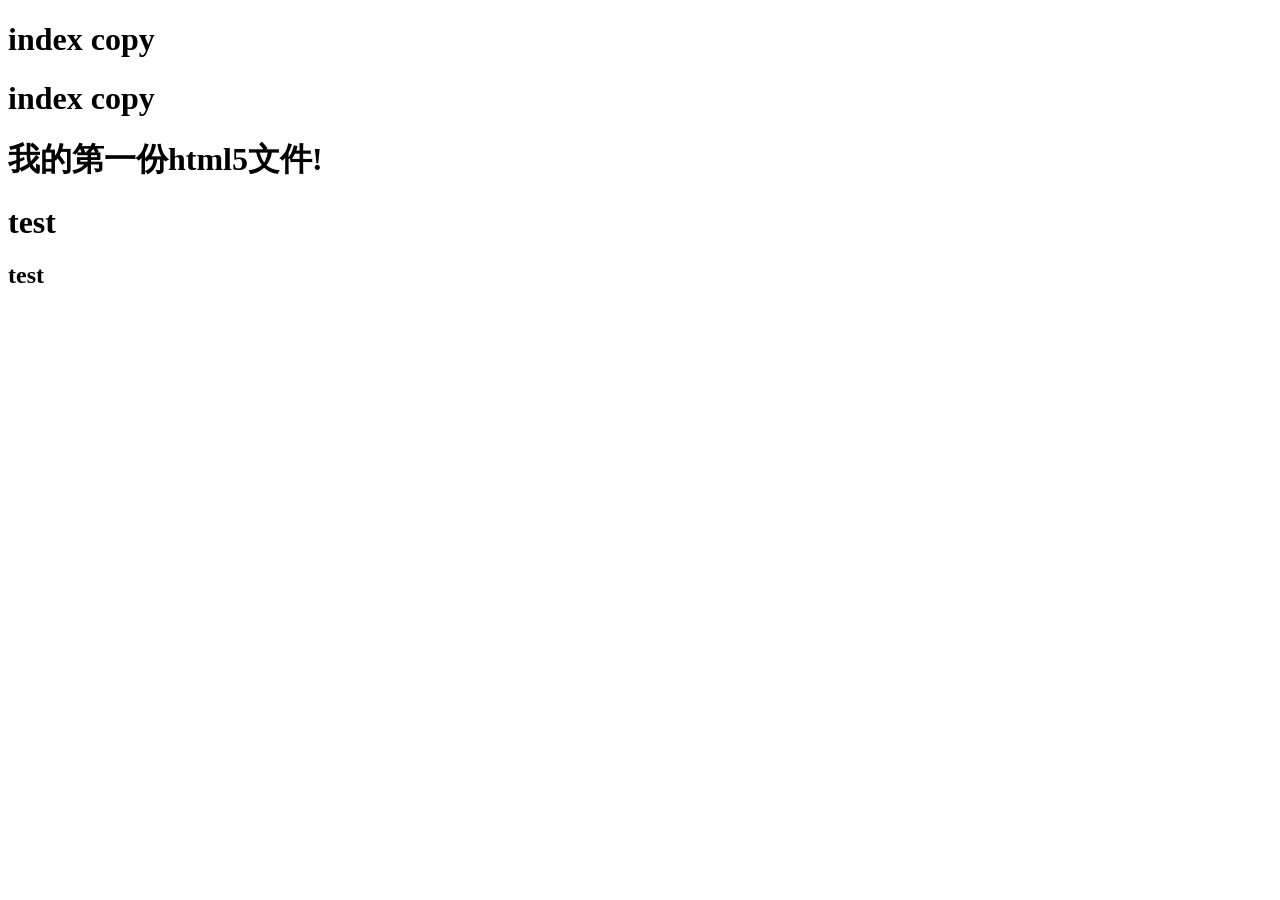
==== index.html @ c9bbd4a9 "1" ====
<!DOCTYPE html>
<html lang="zh">
<head>
    <meta charset="UTF-8">
    <meta name="viewport" content="width=device-width, initial-scale=1.0">
    <title>我的第一份html5文件</title>
</head>
<body>
        <h1>index copy</h1>
        <h1>index copy</h1>
        <h1>我的第一份html5文件!</h1>
        <h1>test</h1>
        <h2>test</h2>

</body>
</html>
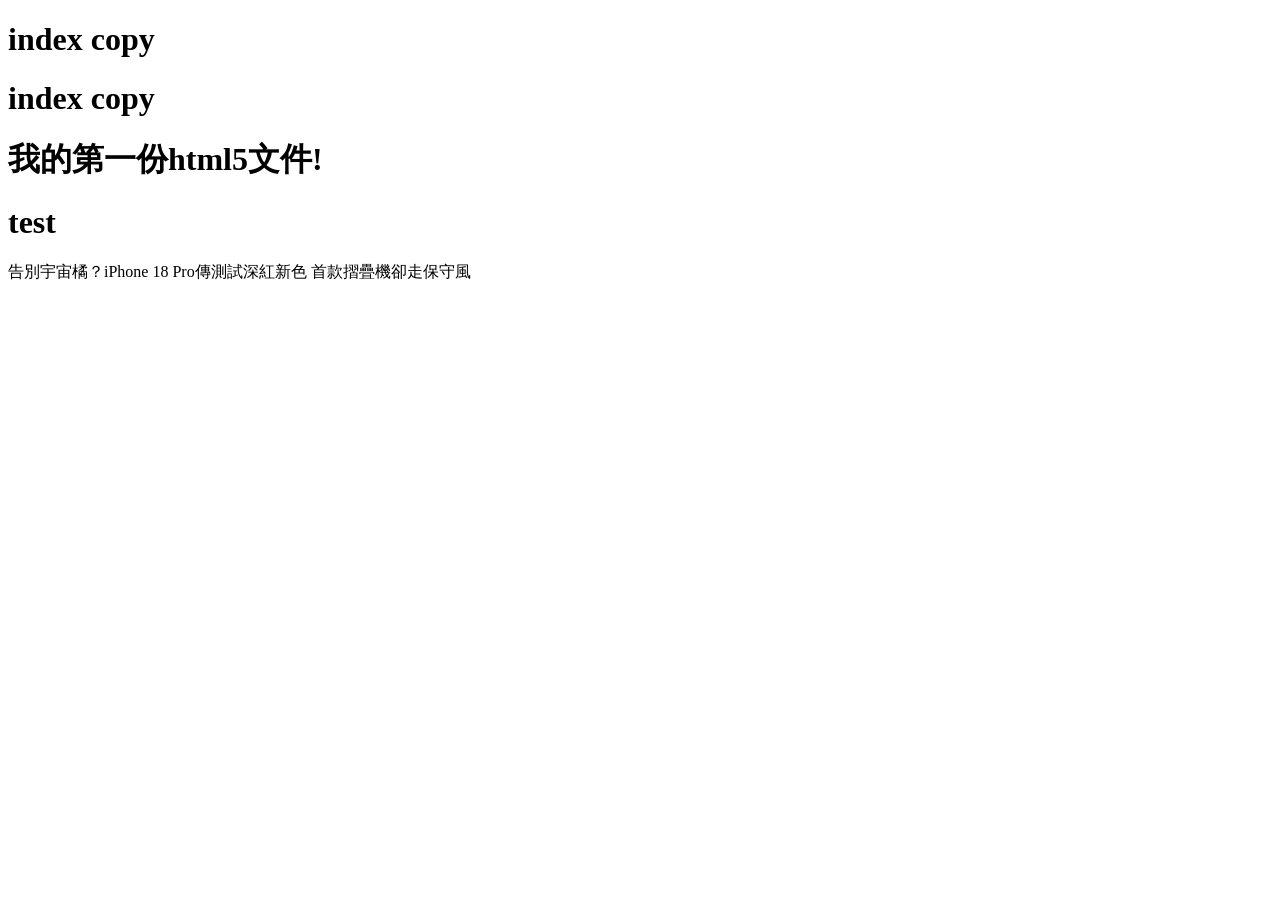
==== commit a12db4d0: "Update index.html" ====
--- a/index.html
+++ b/index.html
@@ -3,14 +3,14 @@
 <head>
     <meta charset="UTF-8">
     <meta name="viewport" content="width=device-width, initial-scale=1.0">
-    <title>我的第一份html5文件</title>
+    <title>蘋果 iPhone</title>
 </head>
 <body>
         <h1>index copy</h1>
         <h1>index copy</h1>
         <h1>我的第一份html5文件!</h1>
         <h1>test</h1>
-        <h2>test</h2>
+        <p>告別宇宙橘？iPhone 18 Pro傳測試深紅新色 首款摺疊機卻走保守風 </p>
 
 </body>
-</html>+</html>
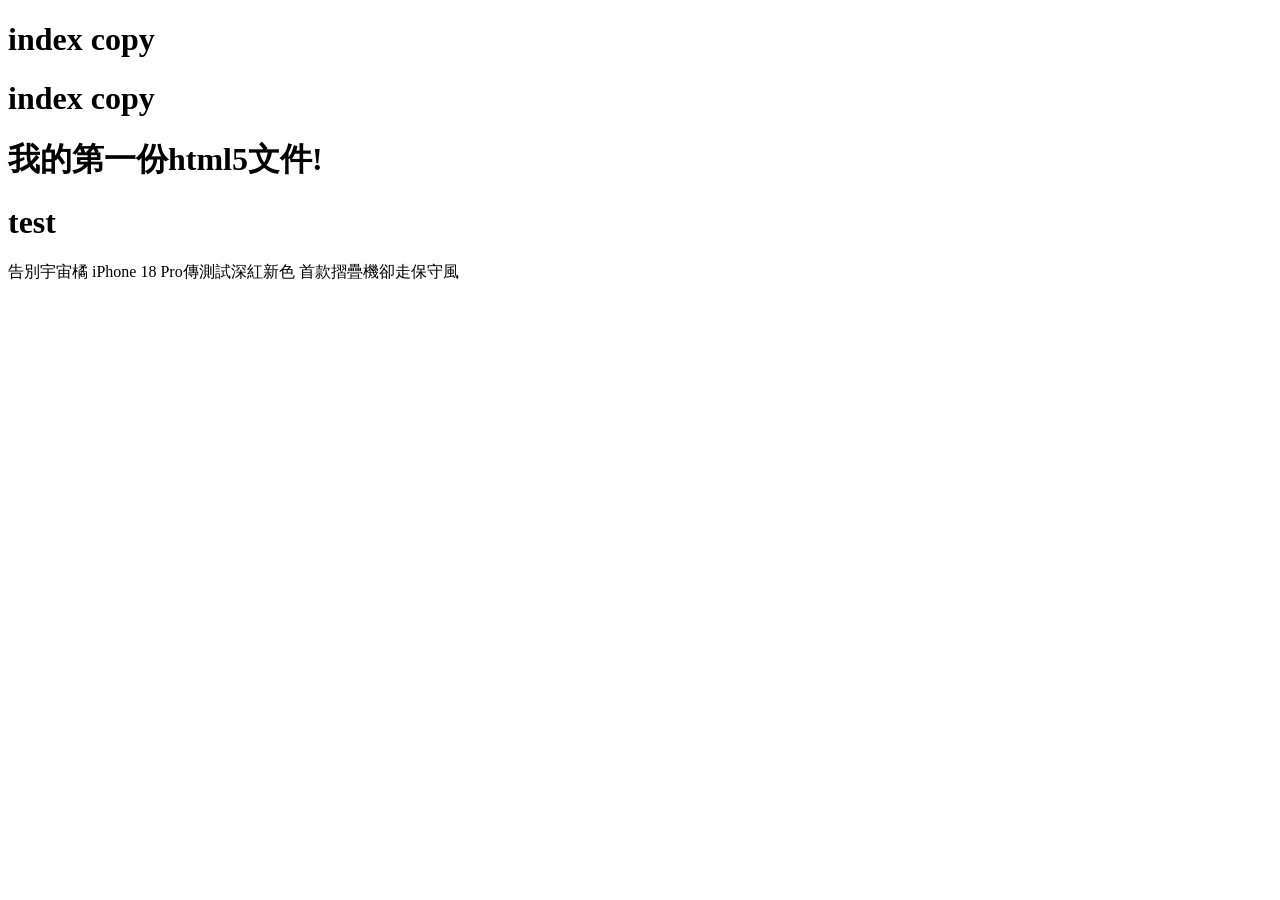
==== commit 5f6515a0: "2" ====
--- a/index.html
+++ b/index.html
@@ -10,7 +10,7 @@
         <h1>index copy</h1>
         <h1>我的第一份html5文件!</h1>
         <h1>test</h1>
-        <p>告別宇宙橘？iPhone 18 Pro傳測試深紅新色 首款摺疊機卻走保守風 </p>
+        <p>告別宇宙橘 iPhone 18 Pro傳測試深紅新色 首款摺疊機卻走保守風 </p>
 
 </body>
 </html>
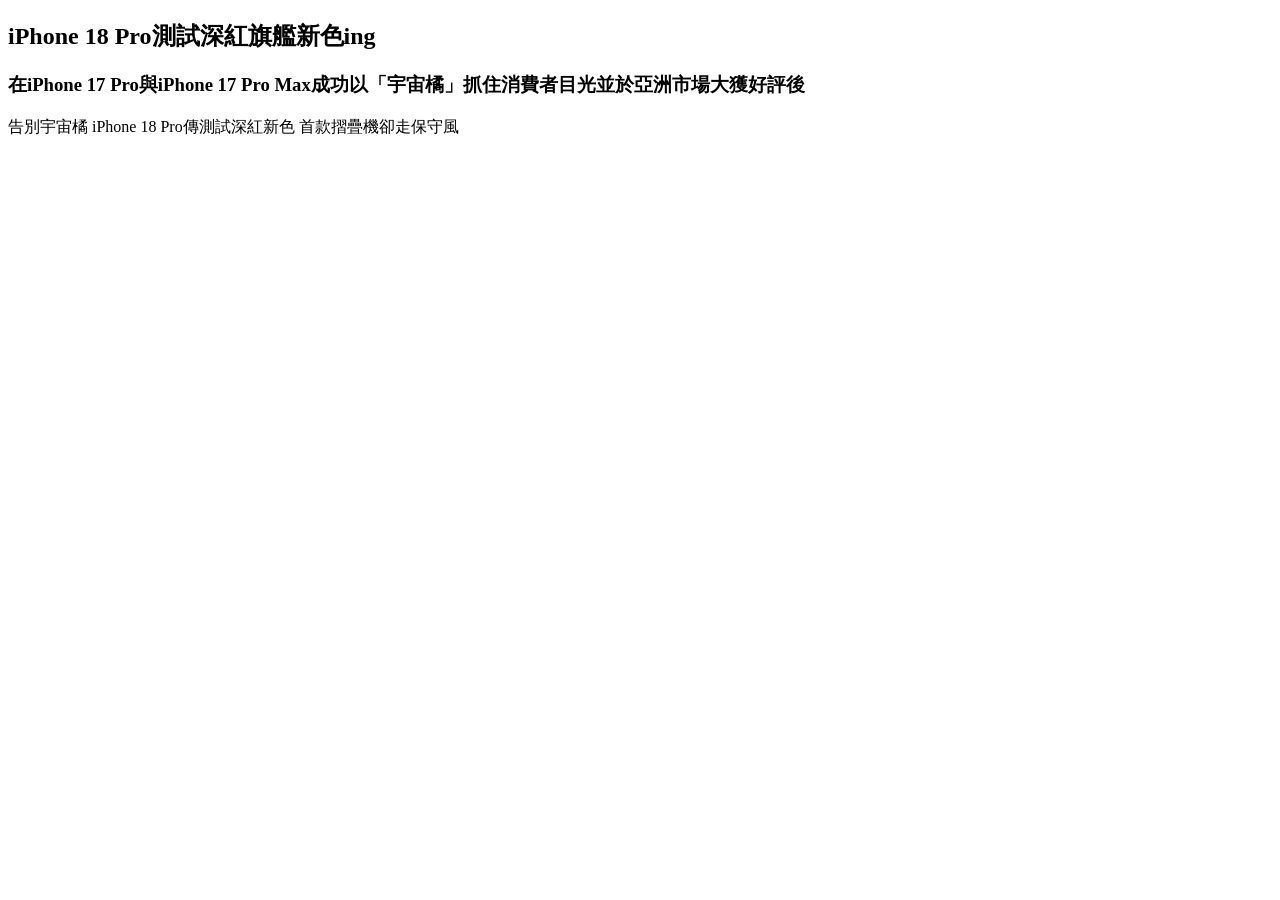
==== commit 70b053ae: "Update index.html" ====
--- a/index.html
+++ b/index.html
@@ -6,10 +6,8 @@
     <title>蘋果 iPhone</title>
 </head>
 <body>
-        <h1>index copy</h1>
-        <h1>index copy</h1>
-        <h1>我的第一份html5文件!</h1>
-        <h1>test</h1>
+        <h2>iPhone 18 Pro測試深紅旗艦新色ing</h2>
+        <h3>在iPhone 17 Pro與iPhone 17 Pro Max成功以「宇宙橘」抓住消費者目光並於亞洲市場大獲好評後</h3>
         <p>告別宇宙橘 iPhone 18 Pro傳測試深紅新色 首款摺疊機卻走保守風 </p>
 
 </body>
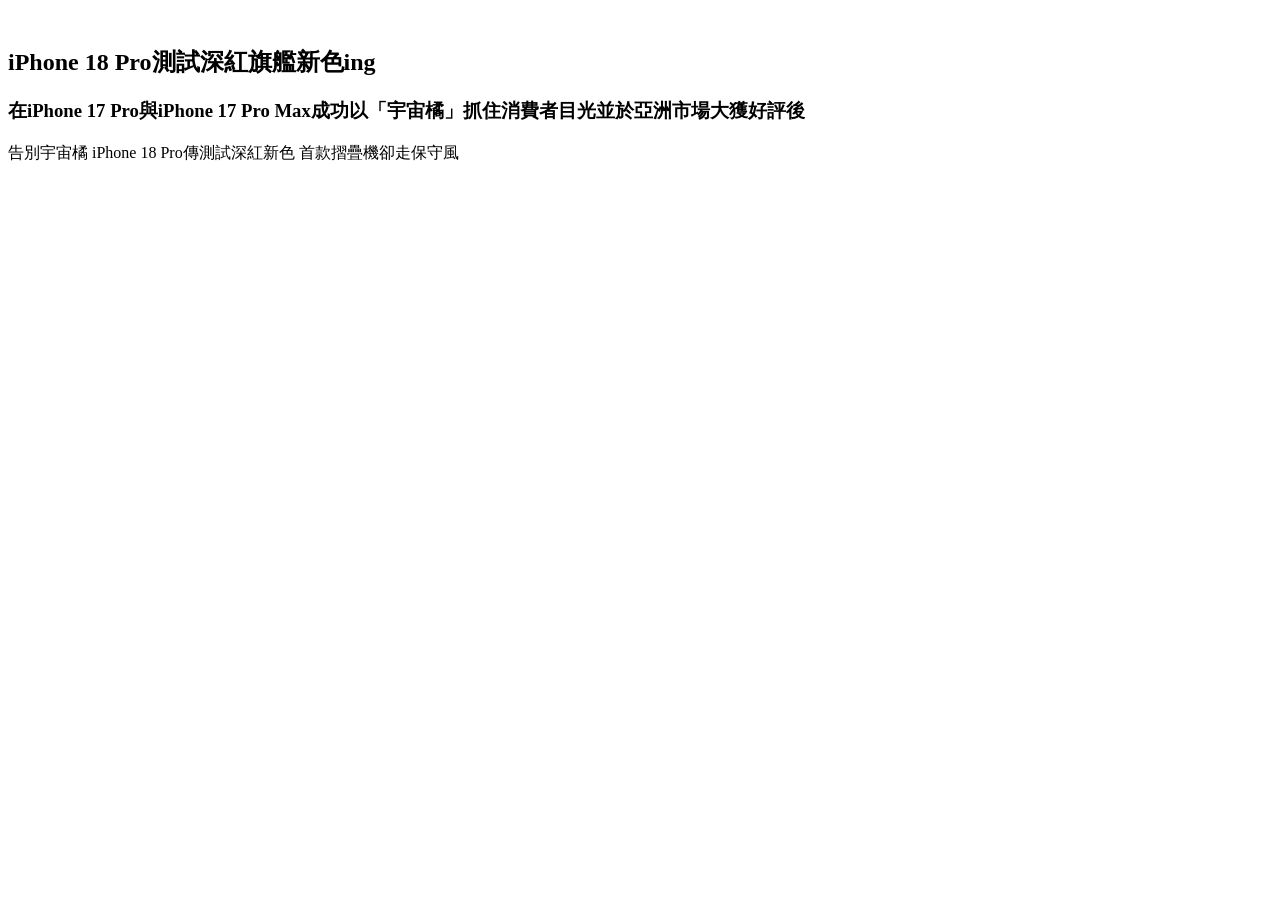
==== commit c76f08fd: "3" ====
--- a/index.html
+++ b/index.html
@@ -6,6 +6,8 @@
     <title>蘋果 iPhone</title>
 </head>
 <body>
+    <img src="https://picsum.photos/id/1076/600/400" alt="">
+    
         <h2>iPhone 18 Pro測試深紅旗艦新色ing</h2>
         <h3>在iPhone 17 Pro與iPhone 17 Pro Max成功以「宇宙橘」抓住消費者目光並於亞洲市場大獲好評後</h3>
         <p>告別宇宙橘 iPhone 18 Pro傳測試深紅新色 首款摺疊機卻走保守風 </p>
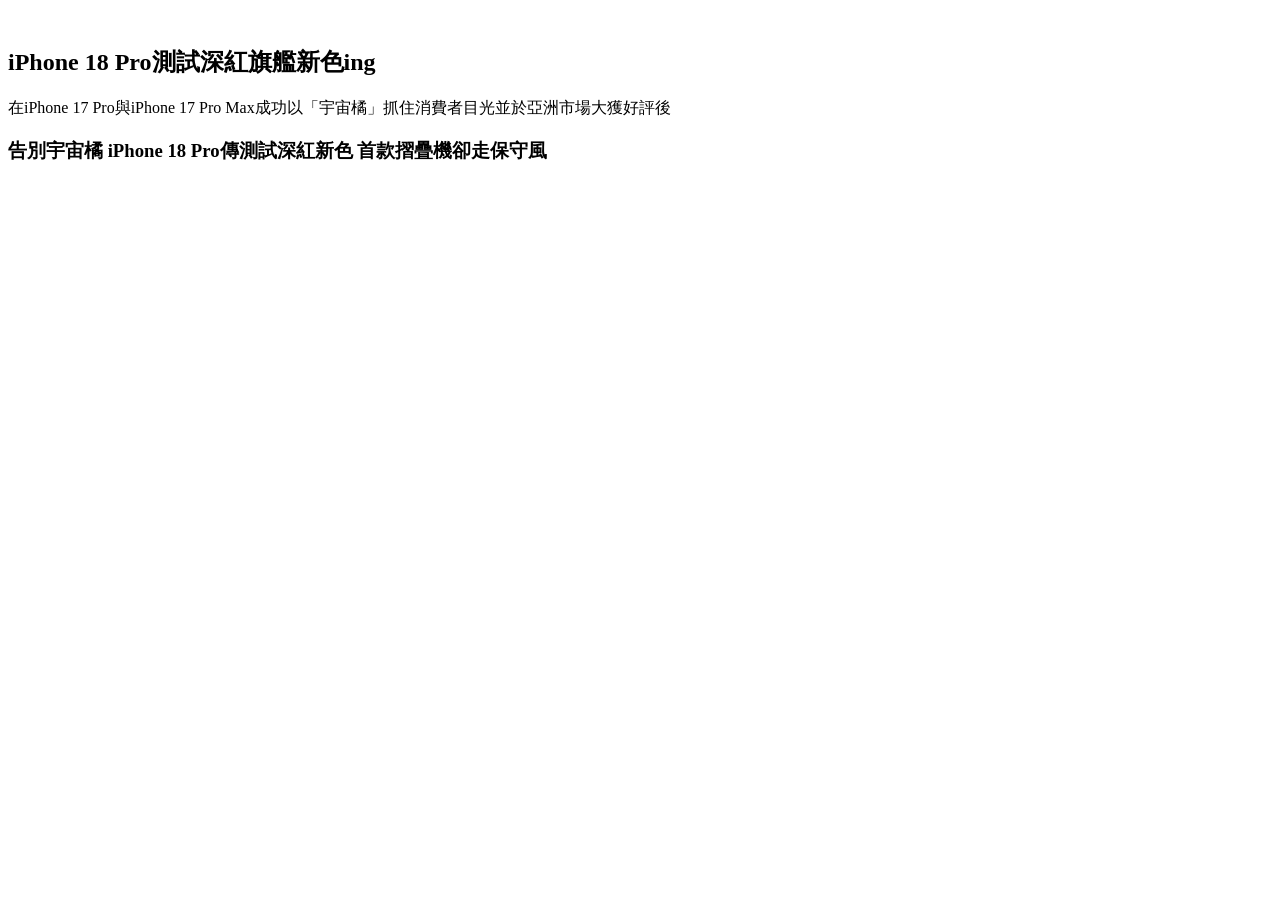
==== commit 6c7f4d98: "Update index.html" ====
--- a/index.html
+++ b/index.html
@@ -9,8 +9,7 @@
     <img src="https://picsum.photos/id/1076/600/400" alt="">
     
         <h2>iPhone 18 Pro測試深紅旗艦新色ing</h2>
-        <h3>在iPhone 17 Pro與iPhone 17 Pro Max成功以「宇宙橘」抓住消費者目光並於亞洲市場大獲好評後</h3>
-        <p>告別宇宙橘 iPhone 18 Pro傳測試深紅新色 首款摺疊機卻走保守風 </p>
-
+        <p>在iPhone 17 Pro與iPhone 17 Pro Max成功以「宇宙橘」抓住消費者目光並於亞洲市場大獲好評後 </p>
+        <h3>告別宇宙橘 iPhone 18 Pro傳測試深紅新色 首款摺疊機卻走保守風</h3>
 </body>
 </html>
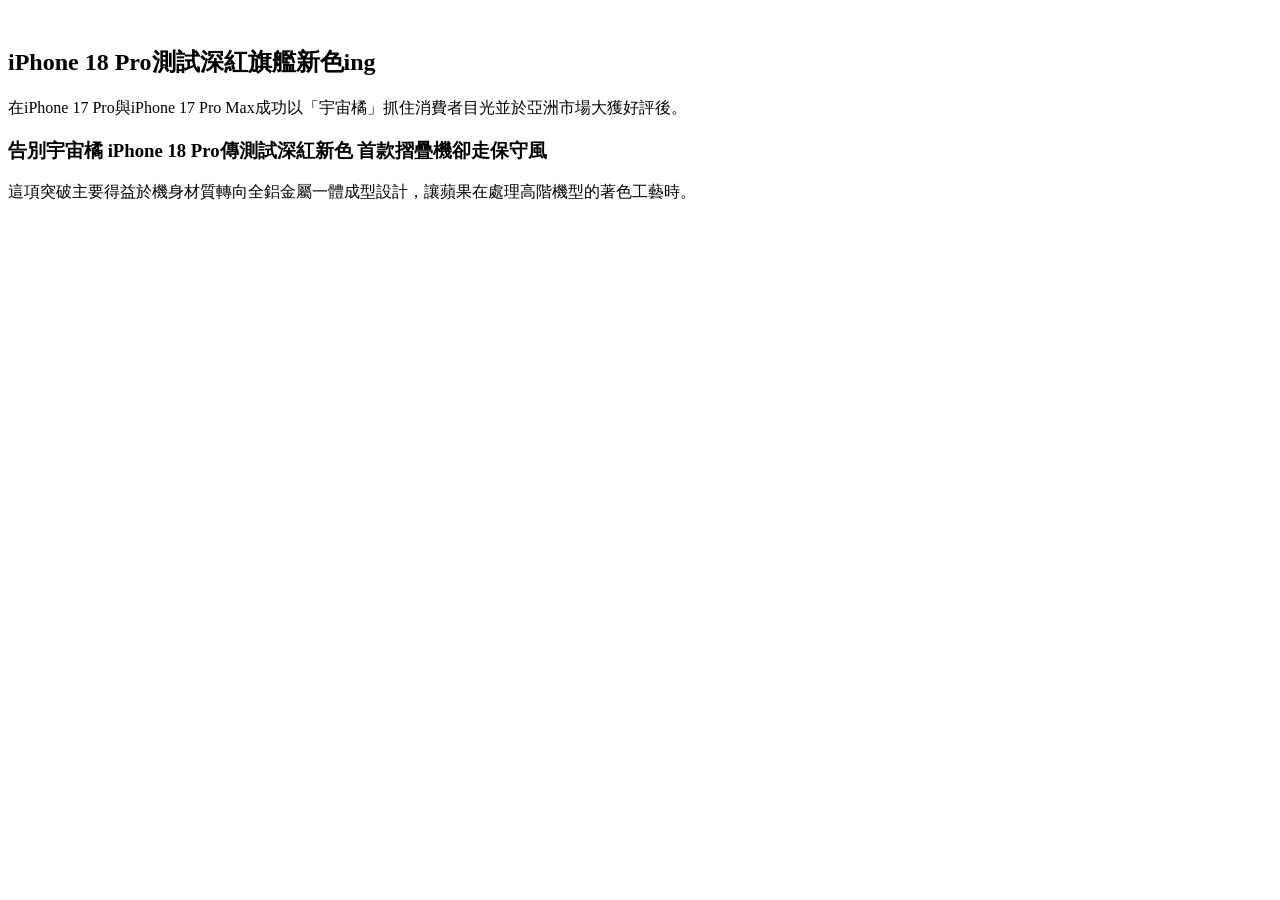
==== commit ecc77646: "Update index.html" ====
--- a/index.html
+++ b/index.html
@@ -9,7 +9,8 @@
     <img src="https://picsum.photos/id/1076/600/400" alt="">
     
         <h2>iPhone 18 Pro測試深紅旗艦新色ing</h2>
-        <p>在iPhone 17 Pro與iPhone 17 Pro Max成功以「宇宙橘」抓住消費者目光並於亞洲市場大獲好評後 </p>
+        <p>在iPhone 17 Pro與iPhone 17 Pro Max成功以「宇宙橘」抓住消費者目光並於亞洲市場大獲好評後。 </p>
         <h3>告別宇宙橘 iPhone 18 Pro傳測試深紅新色 首款摺疊機卻走保守風</h3>
+        <p>這項突破主要得益於機身材質轉向全鋁金屬一體成型設計，讓蘋果在處理高階機型的著色工藝時。 </p>
 </body>
 </html>
